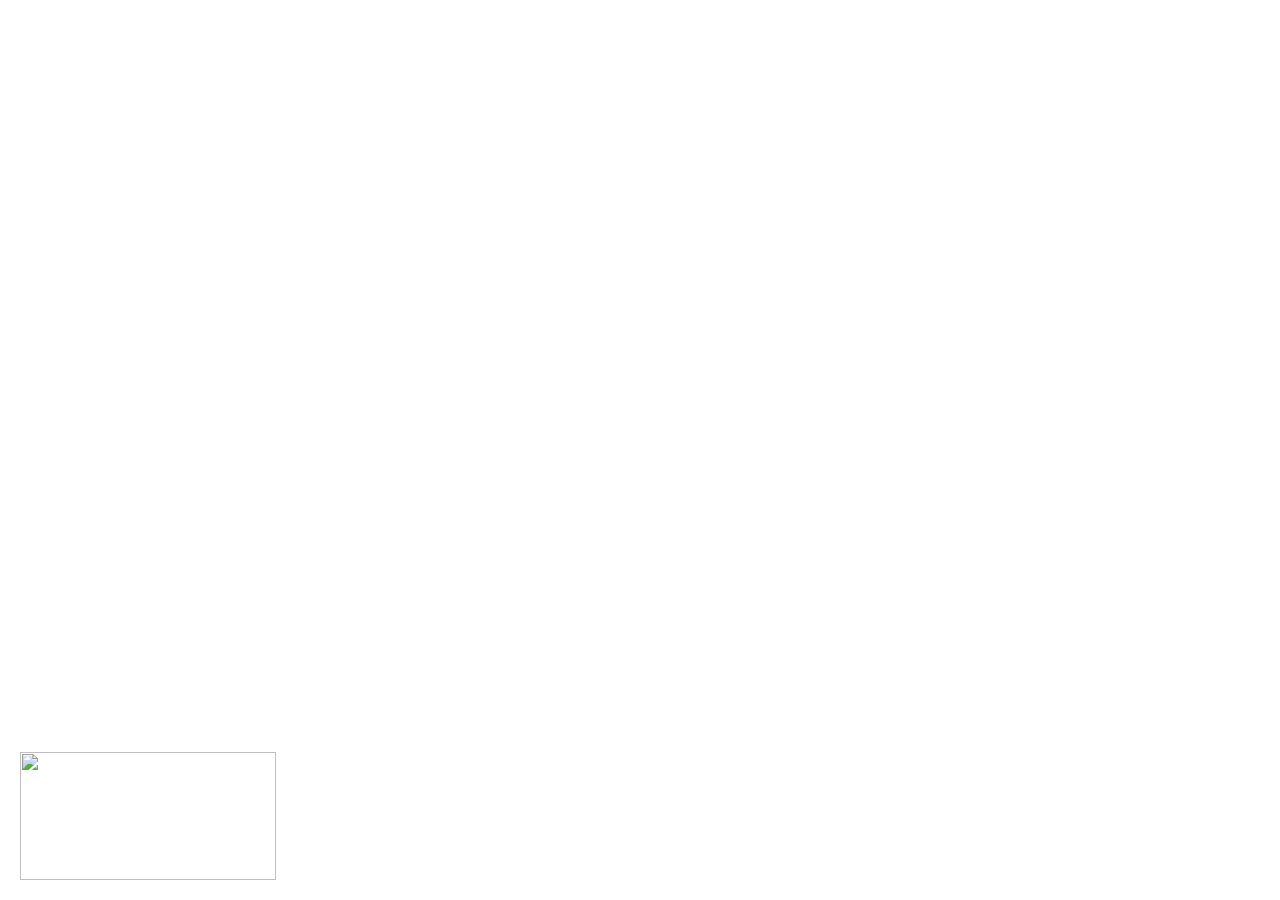
==== index.html @ 69f24e29 "delete old geolocate js" ====
<!DOCTYPE html>
<html>

<head>
	<meta charset=utf-8 />
	<title align=center>Find Adelbert's Beer</title>
	<meta name='viewport' content='initial-scale=1,maximum-scale=1,user-scalable=no' />
	<script src='https://api.mapbox.com/mapbox.js/v2.2.4/mapbox.js'></script>
	<link href='https://api.mapbox.com/mapbox.js/v2.2.4/mapbox.css' rel='stylesheet' />
	<link href='https://www.mapbox.com/base/latest/base.css' rel='stylesheet' />
	<link href='style/style.css' rel='stylesheet' />

	<style>
		body { margin:0; padding:0; }
		#map { position:absolute; top:0; bottom:0; width:100%; }
	</style>
</head>

<body>
<script src='https://api.mapbox.com/mapbox.js/plugins/leaflet-locatecontrol/v0.43.0/L.Control.Locate.min.js'></script>
<link href='style/leaflet_locate.css' rel='stylesheet' />
<link href='https://api.mapbox.com/mapbox.js/plugins/leaflet-locatecontrol/v0.43.0/css/font-awesome.min.css' rel='stylesheet' />
<script src='https://api.tiles.mapbox.com/mapbox.js/plugins/leaflet-markercluster/v0.4.0/leaflet.markercluster.js'></script>
<link href='https://api.tiles.mapbox.com/mapbox.js/plugins/leaflet-markercluster/v0.4.0/MarkerCluster.css' rel='stylesheet' />
<link href='https://api.tiles.mapbox.com/mapbox.js/plugins/leaflet-markercluster/v0.4.0/MarkerCluster.Default.css' rel='stylesheet' />

<div id='map'></div>

<div class='buttonContainer'>
	<a href='#' id='home' class='icon home' onclick='fit()'></a>
</div>

<div class='container'>
	<a href='http://adelbertsbeer.com'>
	<img src='images/adelberts.png' width='205' height='204' />
</div>

<!--- Data Source for markers --->
<script src='https://cdn.rawgit.com/adelbertsbeer/adelbertsbeer.github.io/50f85a0/javascript/allBeerLocations.js'></script>

<script>
L.mapbox.accessToken = 'pk.eyJ1IjoiYWRlbGJlcnRzIiwiYSI6Iko3dC1KWU0ifQ.D2Qk72u3XZWjUIYmkkTuVw';

var map = L.mapbox.map('map')
  .setView([31, -99], 4)
  .addControl(L.mapbox.geocoderControl('mapbox.places', {
	autocomplete: true
  }));

var layers = {
      OpenStreetMap: L.mapbox.tileLayer('adelberts.11b463db'),
      Terrain: L.mapbox.tileLayer('adelberts.e78b2e70'),
      Satellite: L.mapbox.tileLayer('adelberts.c65aafcc')
};
layers.Terrain.addTo(map);
L.control.layers(layers).addTo(map);

L.control.locate().addTo(map);

var markers = new L.MarkerClusterGroup();
for (var i = 0; i < beerLocations.length; i++) {
    var a = beerLocations[i];
    var title = a[2];
    var address = a[3];
    var city = a[4];
    var state = a[5];
    var zip = a[6];
    var marker = L.marker(new L.LatLng(a[0], a[1]), {
        icon: L.mapbox.marker.icon({'marker-symbol': 'alcohol-shop', 'marker-color': '654321'}),
	title: title
    });
    marker.bindPopup(title + '<br>' + address + '<br>' + city + ', ' + state + ' ' + zip);
    markers.addLayer(marker);
}
map.addLayer(markers);

var bounds = markers.getBounds();

function fit() {
	map.fitBounds(bounds);
};

map.fitBounds(bounds);
</script>
</body>
</html>
---- style/style.css ----
.ui-button {
  background: #FFF;
  color: #000000;
  display: block;
  position:absolute;
  top: 30px;
  left: 130px;
  width: 75px;
  margin: -20px 0 0 -80px;
  z-index: 100;
  text-align: center;
  padding: 5px;
  border: 1px solid rgba(0,0,0,0.4);
  border-radius: 2px;
  }
  .ui-button:hover {
    background: #A9A9A9;
    }

.ui-fit {
  background: #FFF;
  color: #000000;
  display:block;
  position:absolute;
  top: 30px;
  left: 230px;
  width: 75px;
  margin: -20px 0 0 -80px;
  z-index: 100;
  text-align: center;
  padding: 5px;
  border: 1px solid rgba(0,0,0,0.4);
  border-radius: 2px;
  }
  .ui-fit:hover {
    background: #A9A9A9;
	}

.container {position: fixed; width: 20%; padding-bottom: 10%; bottom: 20px; left: 20px;}

img {
  width: 100%;
  height: 100%;
  position: absolute;
  right: 0;
  }
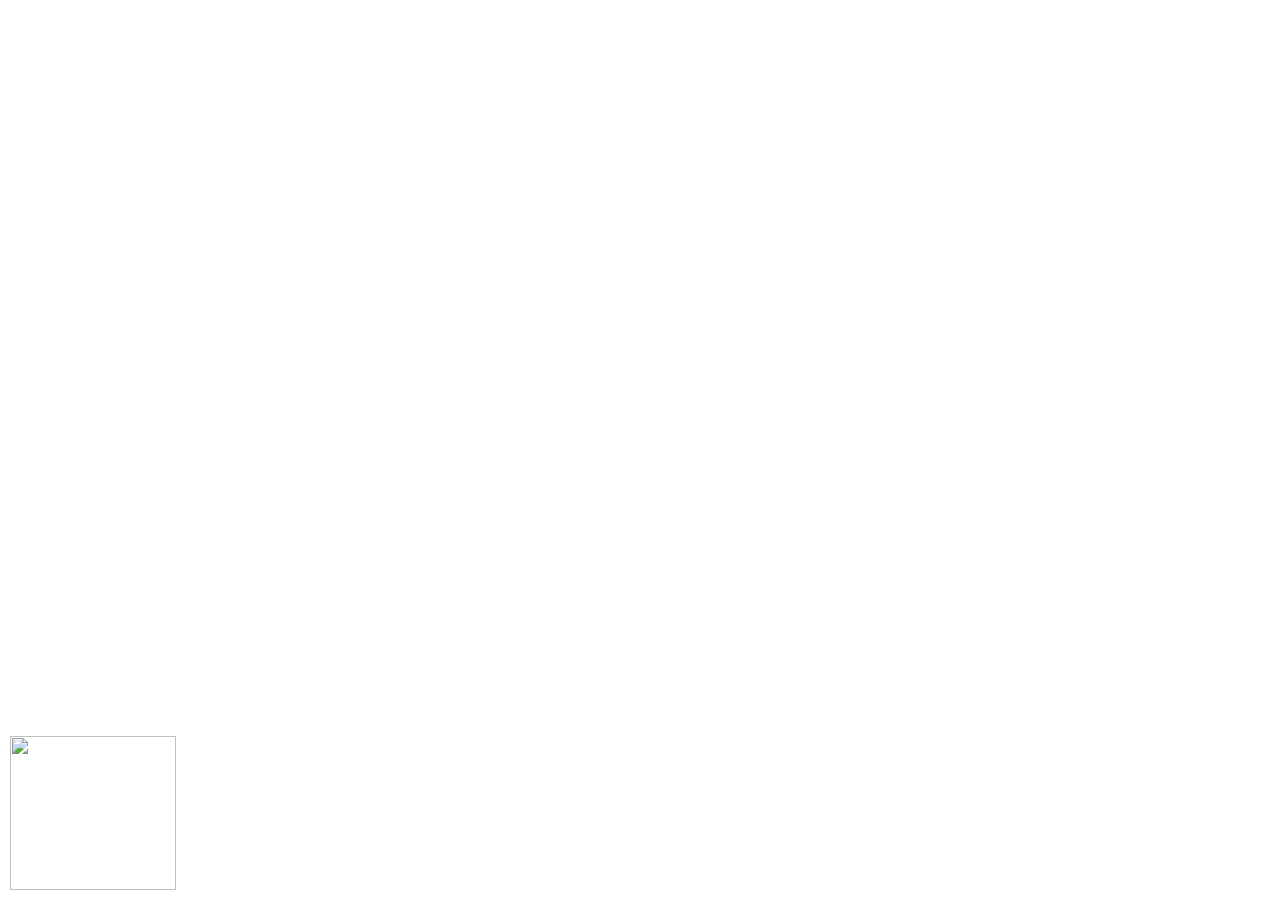
==== commit 1c592383: "more work on transition to leaflet" ====
--- a/index.html
+++ b/index.html
@@ -3,84 +3,57 @@
 
 <head>
 	<meta charset=utf-8 />
-	<title align=center>Find Adelbert's Beer</title>
-	<meta name='viewport' content='initial-scale=1,maximum-scale=1,user-scalable=no' />
-	<script src='https://api.mapbox.com/mapbox.js/v2.2.4/mapbox.js'></script>
-	<link href='https://api.mapbox.com/mapbox.js/v2.2.4/mapbox.css' rel='stylesheet' />
-	<link href='https://www.mapbox.com/base/latest/base.css' rel='stylesheet' />
-	<link href='style/style.css' rel='stylesheet' />
-
-	<style>
-		body { margin:0; padding:0; }
-		#map { position:absolute; top:0; bottom:0; width:100%; }
-	</style>
+    <meta name='viewport' content='initial-scale=1,maximum-scale=1,user-scalable=no' />
+    
+	<title>Find Adelbert's Beer</title>
+    
+    <!-- Load jQuery -->
+    <script src="http://code.jquery.com/jquery-3.1.1.min.js"></script>
+    
+    <!-- Load Bootstrap -->
+    <link rel="stylesheet" href="https://maxcdn.bootstrapcdn.com/bootstrap/3.3.7/css/bootstrap.min.css" />
+    <script src="https://maxcdn.bootstrapcdn.com/bootstrap/3.3.7/js/bootstrap.min.js"></script>
+	
+    <!-- Load font awesome stylesheet -->
+    <link rel="stylesheet" href="https://maxcdn.bootstrapcdn.com/font-awesome/4.7.0/css/font-awesome.min.css" />
+    
+    <!-- Load Leaflet -->
+    <link rel="stylesheet" href="https://unpkg.com/leaflet@1.0.2/dist/leaflet.css" />
+    <script src="https://unpkg.com/leaflet@1.0.2/dist/leaflet.js"></script>
+    
+    <!-- Load awesome markers-->
+    <link rel="stylesheet" href="css/leaflet.awesome-markers.css">
+    <script src="js/leaflet.awesome-markers.js"></script>
+    
+    <!-- Load my local content -->
+	<link href="css/style.css" rel="stylesheet" />
+    <script src="js/counties.json"></script>
+    <script src="js/adelberts.json"></script>
+    <script src="js/states.json"></script>
+    
+    <!-- locate control -->
+    <link href="css/leaflet_locate.css" rel="stylesheet" />
+    <script src="https://api.mapbox.com/mapbox.js/plugins/leaflet-locatecontrol/v0.43.0/L.Control.Locate.min.js"></script>
+    
+    <!-- Load Esri Leaflet from CDN -->
+    <script src="https://unpkg.com/esri-leaflet@2.0.6"></script>
+    
+    <!-- Load Esri Leaflet Geocoder from CDN -->
+    <link rel="stylesheet" href="https://unpkg.com/esri-leaflet-geocoder@2.2.2/dist/esri-leaflet-geocoder.css">
+    <script src="https://unpkg.com/esri-leaflet-geocoder@2.2.2"></script>
+    
 </head>
 
 <body>
-<script src='https://api.mapbox.com/mapbox.js/plugins/leaflet-locatecontrol/v0.43.0/L.Control.Locate.min.js'></script>
-<link href='style/leaflet_locate.css' rel='stylesheet' />
-<link href='https://api.mapbox.com/mapbox.js/plugins/leaflet-locatecontrol/v0.43.0/css/font-awesome.min.css' rel='stylesheet' />
-<script src='https://api.tiles.mapbox.com/mapbox.js/plugins/leaflet-markercluster/v0.4.0/leaflet.markercluster.js'></script>
-<link href='https://api.tiles.mapbox.com/mapbox.js/plugins/leaflet-markercluster/v0.4.0/MarkerCluster.css' rel='stylesheet' />
-<link href='https://api.tiles.mapbox.com/mapbox.js/plugins/leaflet-markercluster/v0.4.0/MarkerCluster.Default.css' rel='stylesheet' />
 
 <div id='map'></div>
 
-<div class='buttonContainer'>
-	<a href='#' id='home' class='icon home' onclick='fit()'></a>
-</div>
-
-<div class='container'>
+<div class='logo'>
 	<a href='http://adelbertsbeer.com'>
 	<img src='images/adelberts.png' width='205' height='204' />
 </div>
 
-<!--- Data Source for markers --->
-<script src='https://cdn.rawgit.com/adelbertsbeer/adelbertsbeer.github.io/50f85a0/javascript/allBeerLocations.js'></script>
+<script src='js/map.js'></script>
 
-<script>
-L.mapbox.accessToken = 'pk.eyJ1IjoiYWRlbGJlcnRzIiwiYSI6Iko3dC1KWU0ifQ.D2Qk72u3XZWjUIYmkkTuVw';
-
-var map = L.mapbox.map('map')
-  .setView([31, -99], 4)
-  .addControl(L.mapbox.geocoderControl('mapbox.places', {
-	autocomplete: true
-  }));
-
-var layers = {
-      OpenStreetMap: L.mapbox.tileLayer('adelberts.11b463db'),
-      Terrain: L.mapbox.tileLayer('adelberts.e78b2e70'),
-      Satellite: L.mapbox.tileLayer('adelberts.c65aafcc')
-};
-layers.Terrain.addTo(map);
-L.control.layers(layers).addTo(map);
-
-L.control.locate().addTo(map);
-
-var markers = new L.MarkerClusterGroup();
-for (var i = 0; i < beerLocations.length; i++) {
-    var a = beerLocations[i];
-    var title = a[2];
-    var address = a[3];
-    var city = a[4];
-    var state = a[5];
-    var zip = a[6];
-    var marker = L.marker(new L.LatLng(a[0], a[1]), {
-        icon: L.mapbox.marker.icon({'marker-symbol': 'alcohol-shop', 'marker-color': '654321'}),
-	title: title
-    });
-    marker.bindPopup(title + '<br>' + address + '<br>' + city + ', ' + state + ' ' + zip);
-    markers.addLayer(marker);
-}
-map.addLayer(markers);
-
-var bounds = markers.getBounds();
-
-function fit() {
-	map.fitBounds(bounds);
-};
-
-map.fitBounds(bounds);
-</script>
 </body>
 </html>--- a/css/leaflet.awesome-markers.css
+++ b/css/leaflet.awesome-markers.css
@@ -0,0 +1,124 @@
+/*
+Author: L. Voogdt
+License: MIT
+Version: 1.0
+*/
+
+/* Marker setup */
+.awesome-marker {
+  background: url('images/markers-soft.png') no-repeat 0 0;
+  width: 35px;
+  height: 46px;
+  position:absolute;
+  left:0;
+  top:0;
+  display: block;
+  text-align: center;
+}
+
+.awesome-marker-shadow {
+  background: url('images/markers-shadow.png') no-repeat 0 0;
+  width: 36px;
+  height: 16px;
+}
+
+/* Retina displays */
+@media (min--moz-device-pixel-ratio: 1.5),(-o-min-device-pixel-ratio: 3/2),
+(-webkit-min-device-pixel-ratio: 1.5),(min-device-pixel-ratio: 1.5),(min-resolution: 1.5dppx) {
+ .awesome-marker {
+  background-image: url('images/markers-soft@2x.png');
+  background-size: 720px 46px;
+ }
+ .awesome-marker-shadow {
+  background-image: url('images/markers-shadow@2x.png');
+  background-size: 35px 16px;
+ }
+}
+
+.awesome-marker i {
+  color: #333;
+  margin-top: 10px;
+  display: inline-block;
+  font-size: 14px;
+}
+
+.awesome-marker .icon-white {
+  color: #fff;
+}
+
+/* Colors */
+.awesome-marker-icon-red {
+  background-position: 0 0;
+}
+
+.awesome-marker-icon-darkred {
+  background-position: -180px 0;
+}
+
+.awesome-marker-icon-lightred {
+  background-position: -360px 0;
+}
+
+.awesome-marker-icon-orange {
+  background-position: -36px 0;
+}
+
+.awesome-marker-icon-beige {
+  background-position: -396px 0;
+}
+
+.awesome-marker-icon-green {
+  background-position: -72px 0;
+}
+
+.awesome-marker-icon-darkgreen {
+  background-position: -252px 0;
+}
+
+.awesome-marker-icon-lightgreen {
+  background-position: -432px 0;
+}
+
+.awesome-marker-icon-blue {
+  background-position: -108px 0;
+}
+
+.awesome-marker-icon-darkblue {
+  background-position: -216px 0;
+}
+
+.awesome-marker-icon-lightblue {
+  background-position: -468px 0;
+}
+
+.awesome-marker-icon-purple {
+  background-position: -144px 0;
+}
+
+.awesome-marker-icon-darkpurple {
+  background-position: -288px 0;
+}
+
+.awesome-marker-icon-pink {
+  background-position: -504px 0;
+}
+
+.awesome-marker-icon-cadetblue {
+  background-position: -324px 0;
+}
+
+.awesome-marker-icon-white {
+  background-position: -574px 0;
+}
+
+.awesome-marker-icon-gray {
+  background-position: -648px 0;
+}
+
+.awesome-marker-icon-lightgray {
+  background-position: -612px 0;
+}
+
+.awesome-marker-icon-black {
+  background-position: -682px 0;
+}
--- a/css/style.css
+++ b/css/style.css
@@ -0,0 +1,16 @@
+body { margin: 0; padding: 0; }
+
+#map { position: absolute; top: 0px; bottom: 0px; width: 100% }
+
+.buttonContainer {background: #FFF; display: block; position: absolute; top: 150px; left: 10px; width: 28px; height: 28px; text-align: center; padding: 1px; border: 1px solid rgba(0, 0, 0, 0.4); border-radius: 3px;}
+
+.buttonContainer1:hover {background: #A9A9A9;}
+
+.logo {position: fixed; width: 13%; padding-bottom: 12%; bottom: 10px; left: 10px; z-index: 99;}
+
+img {
+  width: 100%;
+  height: 100%;
+  position: absolute;
+  right: 0;
+  }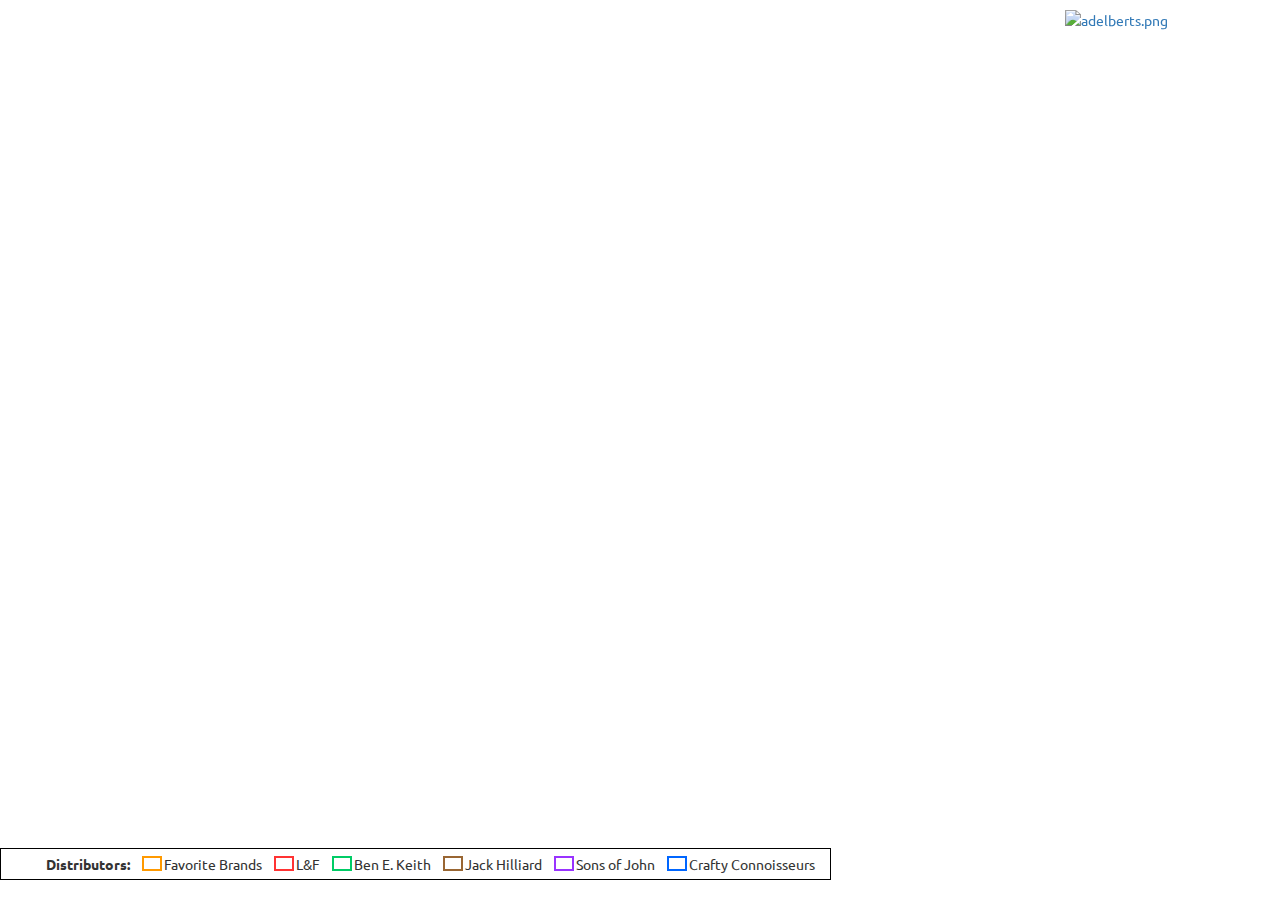
==== commit 0cc082f0: "reconstruction - leaflet" ====
--- a/index.html
+++ b/index.html
@@ -1,59 +1,72 @@
 <!DOCTYPE html>
-<html>
+<html lang="en">
 
 <head>
-	<meta charset=utf-8 />
-    <meta name='viewport' content='initial-scale=1,maximum-scale=1,user-scalable=no' />
-    
-	<title>Find Adelbert's Beer</title>
-    
+    <meta charset=utf-8 />
+    <meta name="viewport" content="width=device-width, initial-scale=1.0, maximum-scale=1.0, user-scalable=no" />
+    <title>Find Adelbert's Beer</title>
     <!-- Load jQuery -->
     <script src="http://code.jquery.com/jquery-3.1.1.min.js"></script>
-    
+    <!-- Load Leaflet -->
+    <link rel="stylesheet" href="https://unpkg.com/leaflet@1.0.2/dist/leaflet.css" />
+    <script src="https://unpkg.com/leaflet@1.0.2/dist/leaflet.js"></script>
     <!-- Load Bootstrap -->
     <link rel="stylesheet" href="https://maxcdn.bootstrapcdn.com/bootstrap/3.3.7/css/bootstrap.min.css" />
     <script src="https://maxcdn.bootstrapcdn.com/bootstrap/3.3.7/js/bootstrap.min.js"></script>
-	
     <!-- Load font awesome stylesheet -->
     <link rel="stylesheet" href="https://maxcdn.bootstrapcdn.com/font-awesome/4.7.0/css/font-awesome.min.css" />
-    
-    <!-- Load Leaflet -->
-    <link rel="stylesheet" href="https://unpkg.com/leaflet@1.0.2/dist/leaflet.css" />
-    <script src="https://unpkg.com/leaflet@1.0.2/dist/leaflet.js"></script>
-    
-    <!-- Load awesome markers-->
-    <link rel="stylesheet" href="css/leaflet.awesome-markers.css">
-    <script src="js/leaflet.awesome-markers.js"></script>
-    
-    <!-- Load my local content -->
-	<link href="css/style.css" rel="stylesheet" />
+    <!-- Load google font - Ubuntu -->
+    <link href="https://fonts.googleapis.com/css?family=Ubuntu" rel="stylesheet">
+    <!-- Load my local style/content -->
+    <link rel="stylesheet" href="css/style.css" />
     <script src="js/counties.json"></script>
-    <script src="js/adelberts.json"></script>
     <script src="js/states.json"></script>
-    
-    <!-- locate control -->
-    <link href="css/leaflet_locate.css" rel="stylesheet" />
-    <script src="https://api.mapbox.com/mapbox.js/plugins/leaflet-locatecontrol/v0.43.0/L.Control.Locate.min.js"></script>
-    
     <!-- Load Esri Leaflet from CDN -->
     <script src="https://unpkg.com/esri-leaflet@2.0.6"></script>
-    
     <!-- Load Esri Leaflet Geocoder from CDN -->
-    <link rel="stylesheet" href="https://unpkg.com/esri-leaflet-geocoder@2.2.2/dist/esri-leaflet-geocoder.css">
+    <link rel="stylesheet" href="css/esri-leaflet-geocoder.css">
     <script src="https://unpkg.com/esri-leaflet-geocoder@2.2.2"></script>
-    
+    <!-- Load Easy Button -->
+    <link rel="stylesheet" href="https://unpkg.com/leaflet-easybutton@2.0.0/src/easy-button.css">
+    <script src="https://unpkg.com/leaflet-easybutton@2.0.0/src/easy-button.js"></script>
 </head>
 
+<script>
+//google analytics code
+    (function (i, s, o, g, r, a, m) {
+        i['GoogleAnalyticsObject'] = r;
+        i[r] = i[r] || function () {
+            (i[r].q = i[r].q || []).push(arguments)
+        }, i[r].l = 1 * new Date();
+        a = s.createElement(o)
+            , m = s.getElementsByTagName(o)[0];
+        a.async = 1;
+        a.src = g;
+        m.parentNode.insertBefore(a, m)
+    })(window, document, 'script', 'https://www.google-analytics.com/analytics.js', 'ga');
+    ga('create', 'UA-89609801-1', 'auto');
+    ga('send', 'pageview');
+</script>
+
 <body>
+    <div id="map"></div>
+    
+    <a href="http://adelbertsbeer.com/"><img src="images/adelberts.png" width="205" height="204" alt="adelberts.png" title="Go to adelbertsbeer.com"/></a>
+    
+    <div class="box">
+        <ul class="legend">
+            <li><b>Distributors: </b></li>
+            <li><span class="nm"></span> Favorite Brands</li>
+            <li><span class="lf"></span> L&amp;F</li>
+            <li><span class="bek"></span> Ben E. Keith</li>
+            <li><span class="jack"></span> Jack Hilliard</li>
+            <li><span class="soj"></span> Sons of John</li>
+            <li><span class="crafty"></span> Crafty Connoisseurs</li>
+        </ul>
+    </div>
+    
+    <script src='js/map.js'></script>
+    
+</body>
 
-<div id='map'></div>
-
-<div class='logo'>
-	<a href='http://adelbertsbeer.com'>
-	<img src='images/adelberts.png' width='205' height='204' />
-</div>
-
-<script src='js/map.js'></script>
-
-</body>
 </html>--- a/css/style.css
+++ b/css/style.css
@@ -1,16 +1,50 @@
-body { margin: 0; padding: 0; }
+body {
+    margin: 0;
+    padding: 0;
+    font-family: 'Ubuntu', sans-serif;
+}
 
-#map { position: absolute; top: 0px; bottom: 0px; width: 100% }
+#map {
+    position: absolute;
+    width: 100%;
+    height: 100%;
+    z-index: 1;
+}
 
-.buttonContainer {background: #FFF; display: block; position: absolute; top: 150px; left: 10px; width: 28px; height: 28px; text-align: center; padding: 1px; border: 1px solid rgba(0, 0, 0, 0.4); border-radius: 3px;}
+#wrapper {
+    position: relative;
+}
 
-.buttonContainer1:hover {background: #A9A9A9;}
+div.box {
+    position: fixed;
+    left: 0px;
+    bottom: 20px;
+    z-index: 98;
+    background-color: white;
+    border: 1px solid #000;
+    padding: 5px;
+}
 
-.logo {position: fixed; width: 13%; padding-bottom: 12%; bottom: 10px; left: 10px; z-index: 99;}
+/* basic positioning */
 
-img {
-  width: 100%;
-  height: 100%;
-  position: absolute;
-  right: 0;
-  }+.legend { list-style: none; }
+
+.legend li { float: left; margin-right: 10px; }
+
+.legend span { float: left; width: 20px; height: 15px; margin: 2px; }
+
+/* legend colors */
+
+.legend .nm { border: 2px solid #ff9900; }
+
+.legend .bek { border: 2px solid #00cc66; }
+
+.legend .soj { border: 2px solid #9933ff; }
+
+.legend .jack { border: 2px solid #996633; }
+
+.legend .lf { border: 2px solid #ff3333; }
+
+.legend .crafty { border: 2px solid #0066ff; }
+
+img { width: 23%; height: auto; position: fixed; top: 10px; right: 10px; z-index: 999; max-width: 205px; }--- a/css/esri-leaflet-geocoder.css
+++ b/css/esri-leaflet-geocoder.css
@@ -0,0 +1,166 @@
+.geocoder-control-input {
+    position: absolute;
+    left: 0;
+    top: 0;
+    background-color: white;
+    background-repeat: no-repeat;
+    background-image: url("../images/search.png");
+    background-size: 26px;
+    border: none;
+    padding: 0;
+    text-indent: 6px;
+    font-size: 13px;
+    line-height: normal;
+    height: auto;
+    padding-top: 5px;
+    padding-bottom: 5px;
+    width: 100%;
+    background-position: right center;
+    cursor: pointer;
+    box-sizing: border-box
+}
+
+.geocoder-control-input-disabled {
+    background-color: #f4f4f4;
+    background-image: url("../images/search-disabled.png")
+}
+
+.geocoder-control {
+    width: 26px;
+    height: 26px;
+    -webkit-transition: width .175s ease-in;
+    -moz-transition: width .175s ease-in;
+    -ms-transition: width .175s ease-in;
+    -o-transition: width .175s ease-in;
+    transition: width .175s ease-in
+}
+
+.geocoder-control-expanded,
+.leaflet-touch .geocoder-control-expanded {
+    width: 275px
+}
+
+.geocoder-control-input.geocoder-control-loading {
+    background-image: url("../images/loading.gif");
+    background-size: 26px
+}
+
+@media only screen and (min--moz-device-pixel-ratio: 2),
+only screen and (-o-min-device-pixel-ratio: 2 / 1),
+only screen and (-webkit-min-device-pixel-ratio: 2),
+only screen and (min-device-pixel-ratio: 2) {
+    .geocoder-control-input {
+        background-image: url("../images/search@2x.png")
+    }
+    .geocoder-control-input-disabled {
+        background-image: url("../images/search@2x-disabled.png")
+    }
+    .geocoder-control-input.geocoder-control-loading {
+        background-image: url("../images/loading@2x.gif")
+    }
+}
+
+.geocoder-control-input:focus {
+    outline: none;
+    cursor: text
+}
+
+.geocoder-control-input::-ms-clear {
+    display: none
+}
+
+.geocoder-control-suggestions {
+    width: 100%;
+    position: absolute;
+    top: 26px;
+    left: 0;
+    margin-top: 10px;
+    overflow: auto;
+    display: none
+}
+
+.geocoder-control-list+.geocoder-control-header {
+    border-top: 1px solid #d5d5d5
+}
+
+.geocoder-control-header {
+    font-size: 10px;
+    font-weight: 700;
+    text-transform: uppercase;
+    letter-spacing: 0.05em;
+    color: #444;
+    background: #F2F2F2;
+    border-bottom: 1px solid #d5d5d5;
+    display: block;
+    padding: .5em
+}
+
+.geocoder-control-list {
+    list-style: none;
+    margin: 0;
+    padding: 0
+}
+
+.geocoder-control-suggestions .geocoder-control-suggestion {
+    font-size: 13px;
+    padding: 7px;
+    background: white;
+    border-top: 1px solid #f1f1f1;
+    white-space: nowrap;
+    overflow: hidden;
+    text-overflow: ellipsis;
+    cursor: pointer
+}
+
+.geocoder-control-suggestions .geocoder-control-suggestion:first-child {
+    border: none
+}
+
+.geocoder-control-suggestions .geocoder-control-suggestion.geocoder-control-selected,
+.geocoder-control-suggestions .geocoder-control-suggestion:hover {
+    background: #7FDFFF;
+    border-color: #7FDFFF
+}
+
+.leaflet-right .geocoder-control-suggestions {
+    left: auto;
+    right: 0
+}
+
+.leaflet-right .geocoder-control-input {
+    left: auto;
+    right: 0
+}
+
+.leaflet-touch .geocoder-control {
+    width: 34px;
+    height: 34px
+}
+
+.leaflet-touch .geocoder-control.geocoder-control-expanded {
+    width: 275px
+}
+
+.leaflet-touch .geocoder-control-input {
+    height: 34px;
+    line-height: 34px;
+    background-size: 34px
+}
+
+.leaflet-touch .geocoder-control-suggestions {
+    top: 34px
+}
+
+.leaflet-oldie .geocoder-control-input {
+    width: 28px;
+    height: 28px
+}
+
+.leaflet-oldie .geocoder-control-expanded .geocoder-control-input {
+    width: auto
+}
+
+.leaflet-oldie .geocoder-control-input,
+.leaflet-oldie .geocoder-control-suggestions {
+    border: 1px solid #999
+}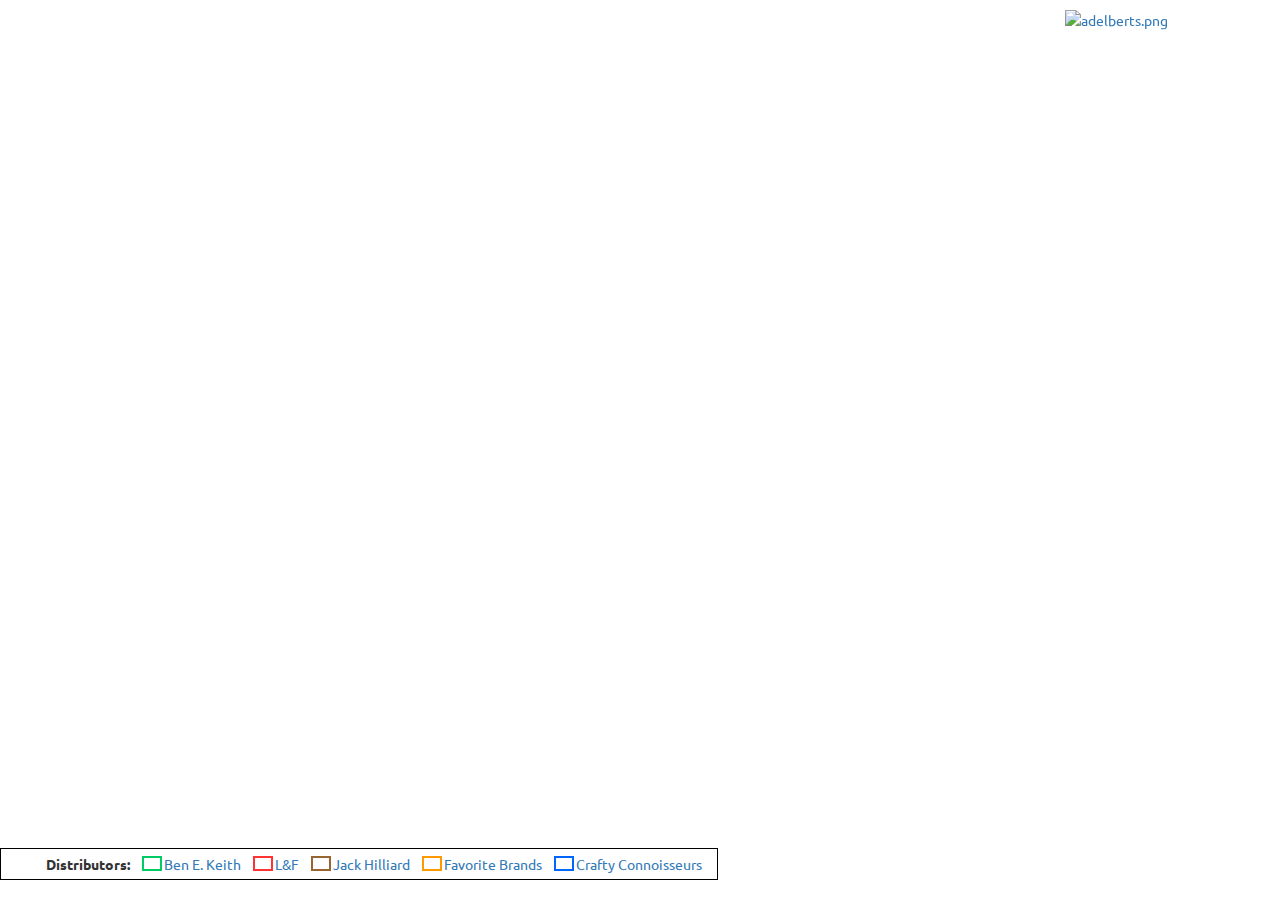
==== commit ed74950c: "update bek in counties.json" ====
--- a/index.html
+++ b/index.html
@@ -6,7 +6,7 @@
     <meta name="viewport" content="width=device-width, initial-scale=1.0, maximum-scale=1.0, user-scalable=no" />
     <title>Find Adelbert's Beer</title>
     <!-- Load jQuery -->
-    <script src="http://code.jquery.com/jquery-3.1.1.min.js"></script>
+    <script src="https://code.jquery.com/jquery-3.1.1.min.js"></script>
     <!-- Load Leaflet -->
     <link rel="stylesheet" href="https://unpkg.com/leaflet@1.0.2/dist/leaflet.css" />
     <script src="https://unpkg.com/leaflet@1.0.2/dist/leaflet.js"></script>
@@ -20,7 +20,7 @@
     <!-- Load my local style/content -->
     <link rel="stylesheet" href="css/style.css" />
     <script src="js/counties.json"></script>
-    <script src="js/states.json"></script>
+    <script src="js/statesLn.json"></script>
     <!-- Load Esri Leaflet from CDN -->
     <script src="https://unpkg.com/esri-leaflet@2.0.6"></script>
     <!-- Load Esri Leaflet Geocoder from CDN -->
@@ -56,12 +56,11 @@
     <div class="box">
         <ul class="legend">
             <li><b>Distributors: </b></li>
-            <li><span class="nm"></span> Favorite Brands</li>
-            <li><span class="lf"></span> L&amp;F</li>
-            <li><span class="bek"></span> Ben E. Keith</li>
-            <li><span class="jack"></span> Jack Hilliard</li>
-            <li><span class="soj"></span> Sons of John</li>
-            <li><span class="crafty"></span> Crafty Connoisseurs</li>
+            <li><span class="bek"></span><a href="http://www.benekeith.com/beverage/product-finder/" target="_blank"> Ben E. Keith</a></li>
+            <li><span class="lf"></span><a href="http://www.lnfdistributors.com/supplier/adelberts" target="_blank"> L&amp;F</a></li>
+            <li><span class="jack"></span><a href="http://www.abwholesaler.com/group12/jackhilliarddistco/home" target="_blank"> Jack Hilliard</a></li>
+            <li><span class="nm"></span><a href="http://www.favoritebrands.org/" target="_blank"> Favorite Brands</a></li>
+            <li><span class="crafty"></span><a href="http://craftyconnoisseurs.com/" target="_blank"> Crafty Connoisseurs</a></li>
         </ul>
     </div>
     
